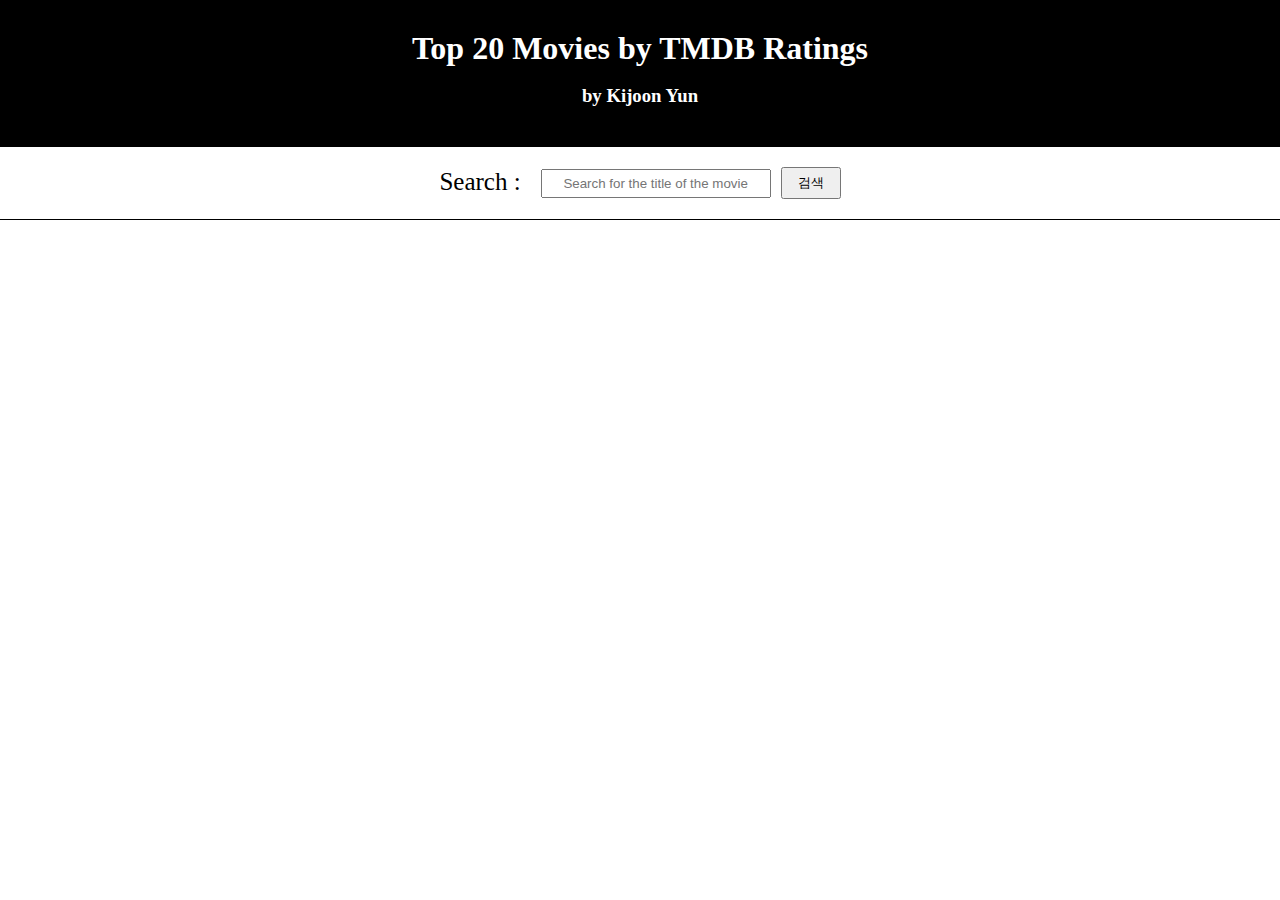
==== index.html @ d20a8144 "Add files via upload" ====
<!DOCTYPE html>
<html lang="en">
  <head>
    <meta charset="UTF-8" />
    <meta name="viewport" content="width=device-width, initial-scale=1.0" />
    <title>Document</title>
    <link rel="stylesheet" href="./style.css" />
  </head>
  <body>
    <header>
      <h1>Top 20 Movies by TMDB Ratings</h1>
      <br />
      <h3>by Kijoon Yun</h3>
    </header>
    <form class="search" id="search">
      <label>Search : </label>
      <input type="text" id="search-input" placeholder="Search for the title of the movie" />
      <button type="submit" id="search-btn">검색</button>
    </form>
    <section class="card-list" id="card-list"></section>
    <script src="./movie.js"></script>
  </body>
</html>
---- style.css ----
* {
    box-sizing: border-box;
    margin: 0;
    padding: 0;
  }

  
.card-list {
    display: grid;
    grid-template-columns: repeat(4, 1fr);
    justify-content: center;
}

@media (max-width: 1350px) {
    /* 표시되는 브라우저 화면 너비에 따른 반응형 구축 시도 */
    .card-list {
        display: grid;
        grid-template-columns: repeat(3, 1fr);
        justify-content: center;
    }
}

@media (max-width: 1000px) {
    /* 표시되는 브라우저 화면 너비에 따른 반응형 구축 시도 */
    .card-list {
        display: grid;
        grid-template-columns: repeat(2, 1fr);
        justify-content: center;
    }
}

@media (max-width: 600px) {
    /* 표시되는 브라우저 화면 너비에 따른 반응형 구축 시도 */
    .card-list {
        display: grid;
        grid-template-columns: repeat(1, 1fr);
        justify-content: center;
    }
}



.movie-title{
    margin-top:10px;
    font-size: 24px;
    height:60px
}

.movie-overview{
    margin-top:20px;
    height:280px
}

.movie-rating{
    font-weight: 600;
}

.movie-card {
    box-shadow: 0 6px 12px rgba(0, 0, 0, 0.12), 0 6px 12px rgba(0, 0, 0, 0.24);
    margin: 20px;
    padding: 20px;
    width: 350px;
    height: 930px;
    justify-self: center;
    background-color: rgb(238, 238, 238);
    border-radius: 10px;
    cursor: pointer;
    user-select: none;
    transition: 0.25s;
}

.movie-card:hover {
    box-shadow: 0 20px 20px rgba(0, 0, 0, 0.454), 0 6px 12px rgba(0, 0, 0, 0.607);
    color:white;
    background-color: rgb(26, 26, 26);
    transition: 0.5s;
}
  
.movie-card img {
    width: 100%;
    border-radius: 10px;
}
  
header {
    background-color: rgb(0, 0, 0);
    color:rgb(255, 255, 255);
    display: flex;
    flex-direction: column;
    justify-content: center;
    align-items: center;
    padding: 30px 0;
    text-align: center;
}
  
.search {
    width: 100%;
    display: flex;
    justify-content: center;
    align-items: center;
    padding: 20px 0;
    border-bottom: 1px solid black;
}
  
.search label {
    font-size: 25px;
    margin-bottom: 3px;
}
  
.search input {
    margin-left: 20px;
    min-width: 230px;
    padding: 5px 10px;
    text-align: center;
}
  
.search button {
    margin-left: 10px;
    width: 60px;
    padding: 5px;
}
  
h3 {
    margin-bottom: 10px;
}
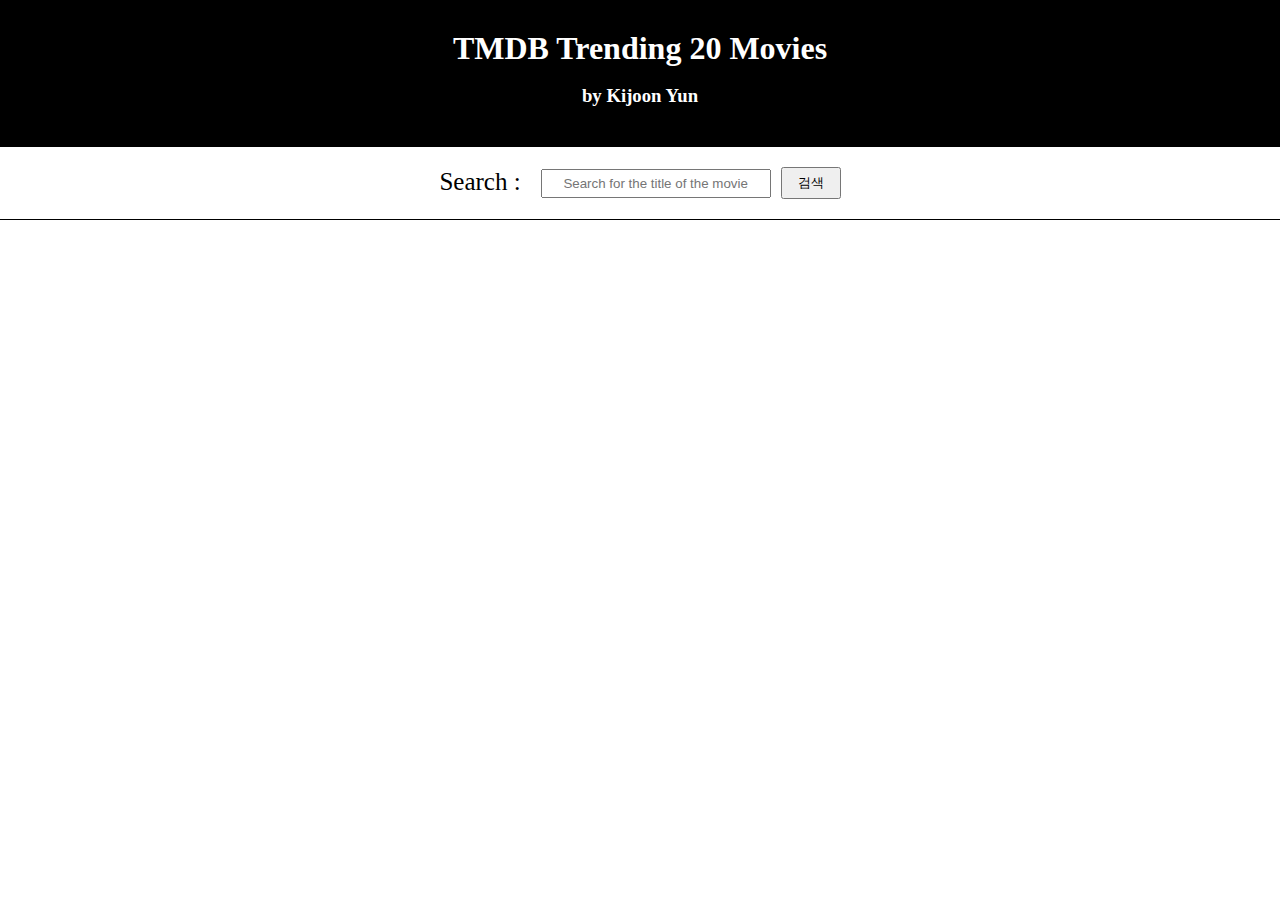
==== commit 5775af9c: "update: detail 페이지 추가" ====
--- a/index.html
+++ b/index.html
@@ -3,12 +3,12 @@
   <head>
     <meta charset="UTF-8" />
     <meta name="viewport" content="width=device-width, initial-scale=1.0" />
-    <title>Document</title>
-    <link rel="stylesheet" href="./style.css" />
+    <title>TMDB Trending 20 Movies</title>
+    <link rel="stylesheet" href="./index_style.css" />
   </head>
   <body>
     <header>
-      <h1>Top 20 Movies by TMDB Ratings</h1>
+      <h1>TMDB Trending 20 Movies</a></h1>
       <br />
       <h3>by Kijoon Yun</h3>
     </header>
@@ -18,6 +18,6 @@
       <button type="submit" id="search-btn">검색</button>
     </form>
     <section class="card-list" id="card-list"></section>
-    <script src="./movie.js"></script>
+    <script src="./index.js"></script>
   </body>
 </html>
--- a/index_style.css
+++ b/index_style.css
@@ -0,0 +1,125 @@
+* {
+    box-sizing: border-box;
+    margin: 0;
+    padding: 0;
+  }
+
+a {
+    color:black;
+    text-decoration: none;
+}
+.card-list {
+    display: grid;
+    grid-template-columns: repeat(4, 1fr);
+    justify-content: center;
+}
+
+@media (max-width: 1350px) {
+    /* 표시되는 브라우저 화면 너비에 따른 반응형 구축 시도 */
+    .card-list {
+        display: grid;
+        grid-template-columns: repeat(3, 1fr);
+        justify-content: center;
+    }
+}
+
+@media (max-width: 1000px) {
+    /* 표시되는 브라우저 화면 너비에 따른 반응형 구축 시도 */
+    .card-list {
+        display: grid;
+        grid-template-columns: repeat(2, 1fr);
+        justify-content: center;
+    }
+}
+
+@media (max-width: 600px) {
+    /* 표시되는 브라우저 화면 너비에 따른 반응형 구축 시도 */
+    .card-list {
+        display: grid;
+        grid-template-columns: repeat(1, 1fr);
+        justify-content: center;
+    }
+}
+
+.movie-title{
+    margin-top:10px;
+    font-size: 24px;
+    height:60px
+}
+
+.movie-overview{
+    margin-top:20px;
+    height:280px
+}
+
+.movie-rating{
+    font-weight: 600;
+}
+
+.movie-card {
+    box-shadow: 0 6px 12px rgba(0, 0, 0, 0.12), 0 6px 12px rgba(0, 0, 0, 0.24);
+    margin: 20px;
+    padding: 20px;
+    width: 350px;
+    height: 930px;
+    justify-self: center;
+    background-color: rgb(238, 238, 238);
+    border-radius: 10px;
+    cursor: pointer;
+    user-select: none;
+    transition: 0.25s;
+}
+
+.movie-card:hover {
+    box-shadow: 0 20px 20px rgba(0, 0, 0, 0.454), 0 6px 12px rgba(0, 0, 0, 0.607);
+    background-color: rgb(197, 197, 197);
+    transition: 0.5s;
+}
+  
+.movie-card img {
+    width: 100%;
+    border-radius: 10px;
+}
+  
+header {
+    background-color: rgb(0, 0, 0);
+    color:rgb(255, 255, 255);
+    display: flex;
+    flex-direction: column;
+    justify-content: center;
+    align-items: center;
+    padding: 30px 0;
+    text-align: center;
+}
+  
+.search {
+    width: 100%;
+    display: flex;
+    justify-content: center;
+    align-items: center;
+    padding: 20px 0;
+    border-bottom: 1px solid black;
+}
+  
+.search label {
+    font-size: 25px;
+    margin-bottom: 3px;
+}
+  
+.search input {
+    margin-left: 20px;
+    min-width: 230px;
+    padding: 5px 10px;
+    text-align: center;
+}
+  
+.search button {
+    margin-left: 10px;
+    width: 60px;
+    padding: 5px;
+}
+  
+h3 {
+    margin-bottom: 10px;
+}
+  